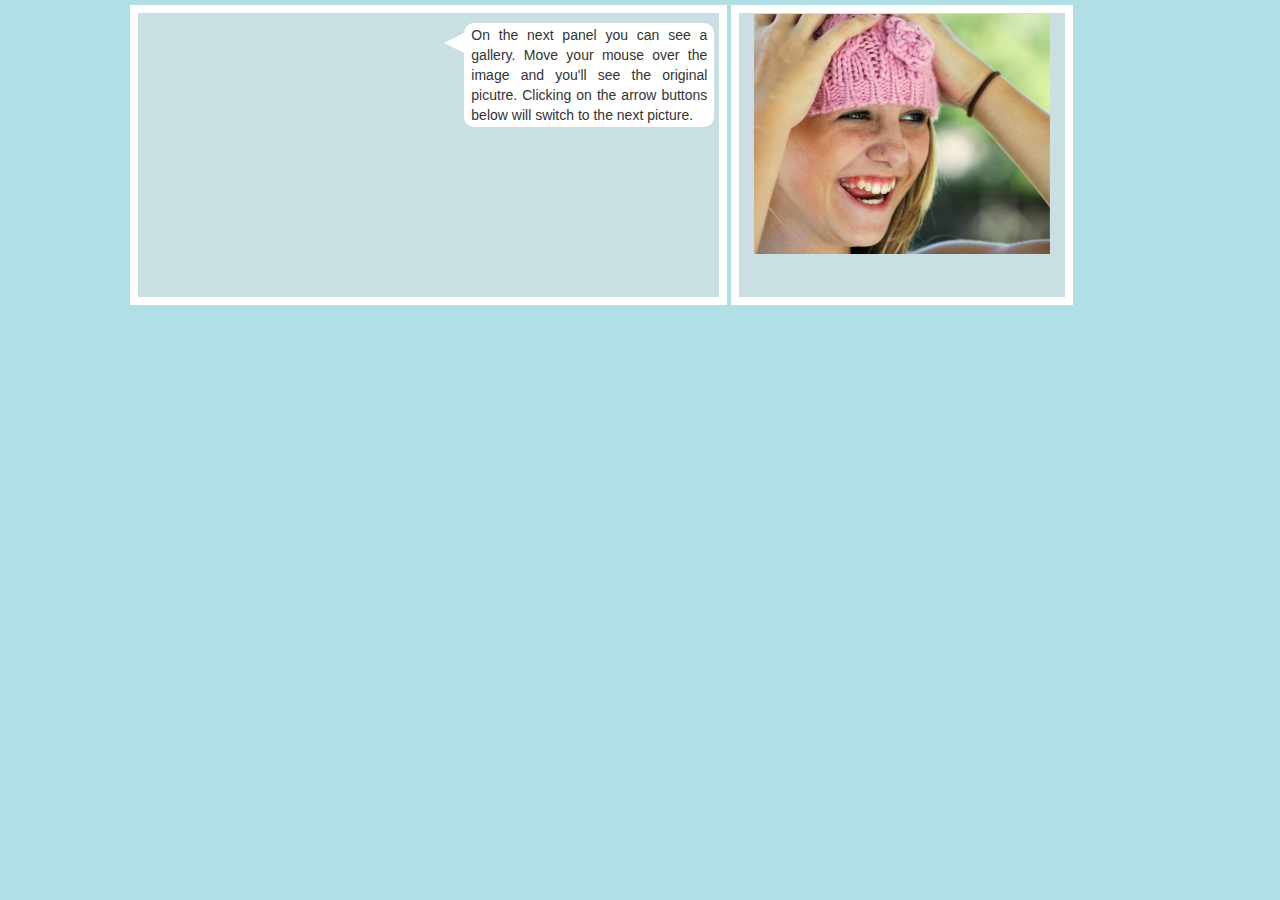
==== grid.html @ fb773b32 "test flip gallery" ====
<!DOCTYPE html>
<html>
<head>
<title>Grid Test</title>
	<link rel="stylesheet" href="bootstrap-3.3.2-dist/css/bootstrap.min.css">
	<link rel="stylesheet" href="bootstrap-3.3.2-dist/css/bootstrap-theme.min.css"/>
	<link rel="stylesheet" href="flipGallery.css"/>

<style type="text/css">
body{
    margin-left: auto;
    margin-right: auto;
    width: 80%;
    background-color: #b0e0e6;
}
div.comicPanel{
		height: 300px;
		border: 8px solid white;	
		margin: 5px 2px;
		background-color: rgba(220, 222, 222, .6);
}
	#bubble{
		max-height: 180px;
		max-width: 250px;
		border-radius: 10px;
		word-wrap: break-word;
		background-color: white;
		position: relative;
		left: 10px;
		top: 10px;
		text-align: justify;
		float: right;
		padding: 2px 7px;
	}
	#bubble::after{
		content: "";		
		border-top: 10px solid transparent;
		border-right: 20px solid white;
		border-bottom: 10px solid transparent;	
		position: absolute;
		left: -20px;
		top: 10px;
	}
</style>

</head>
<body>
<div id="description" class="comicPanel col-md-7">
	<p id="bubble">On the next panel you can see a gallery. Move your mouse over the image and you'll see the original picutre. Clicking on the arrow buttons below will switch to the next picture.</p>
</div>
<div id="gallery" class="comicPanel col-md-4" style="overflow: hidden;">

<div class="gallery-item flip" ontouchstart="this.classList.toggle('hover');" style="position: relative;">
	<div class="flipper">
		<div class="front">
		</div>
		<div class="back">
		</div>
	</div>
</div>

</div>
</body>
</html>
---- flipGallery.css ----
/* flip the pane when hovered */
.flip:hover .flipper, .flip.hover .flipper {
	-webkit-transform: rotateY(180deg);
  	-moz-transform: rotatetY(180deg);
  	transform: rotateY(180deg);
}
.flip, .front, .back {
	width: 100%;
	height: 240px;
	margin:0;
}
.flipper {
	perspective: 1000;
	-webkit-perspective: 1000;
	-moz-perspective: 1000;
	transition: .8s;
  	-webkit-transfrom-style: preserve-3d;
  	-moz-transform-style:preserve-3d;
	transform-style: preserve-3d;
	position: relative;
	
}
.front {
	top: 1px;

	position: absolute;
 	background-image:url("pic/cora.jpg");
	background-size: auto 100%;
	background-repeat: no-repeat;
	background-position: center;
}
.back{
top: 1px;
	position: absolute;
	background-image: url("pic/lovely-bride.jpg");
	background-size: auto 100%;
	background-repeat: no-repeat;
	background-position: center;
	-webkit-transform: rotateY(180deg);
  	-moz-transform: rotatetY(180deg);
  	transform: rotateY(180deg);
  		transition: .8s;
	z-index: -1;
}
.flip:hover .front{

  z-index:1;
}
.flip:hover .back{

		-webkit-transform: rotateY(180deg);
  	-moz-transform: rotatetY(180deg);
  	transform: rotateY(180deg);
  		transition: .8s;
  z-index:2;
}
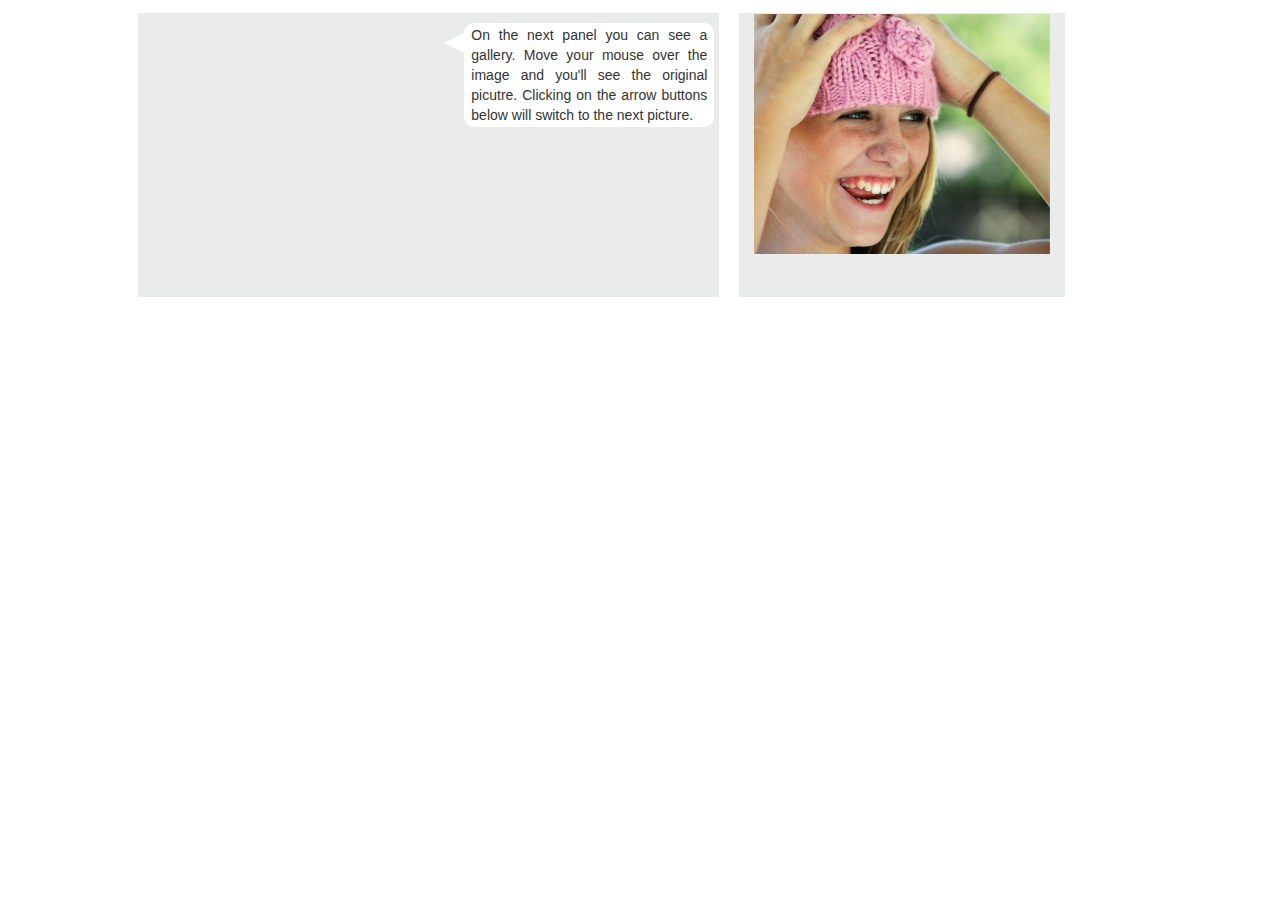
==== commit 57a9e5ec: "test implement gallery" ====
--- a/grid.html
+++ b/grid.html
@@ -7,7 +7,7 @@
 	<link rel="stylesheet" href="flipGallery.css"/>
 
 <style type="text/css">
-body{
+div.level.three{
     margin-left: auto;
     margin-right: auto;
     width: 80%;
@@ -44,7 +44,7 @@
 </style>
 
 </head>
-<body>
+<div class="level three">
 <div id="description" class="comicPanel col-md-7">
 	<p id="bubble">On the next panel you can see a gallery. Move your mouse over the image and you'll see the original picutre. Clicking on the arrow buttons below will switch to the next picture.</p>
 </div>
@@ -60,5 +60,5 @@
 </div>
 
 </div>
-</body>
+</div>
 </html>